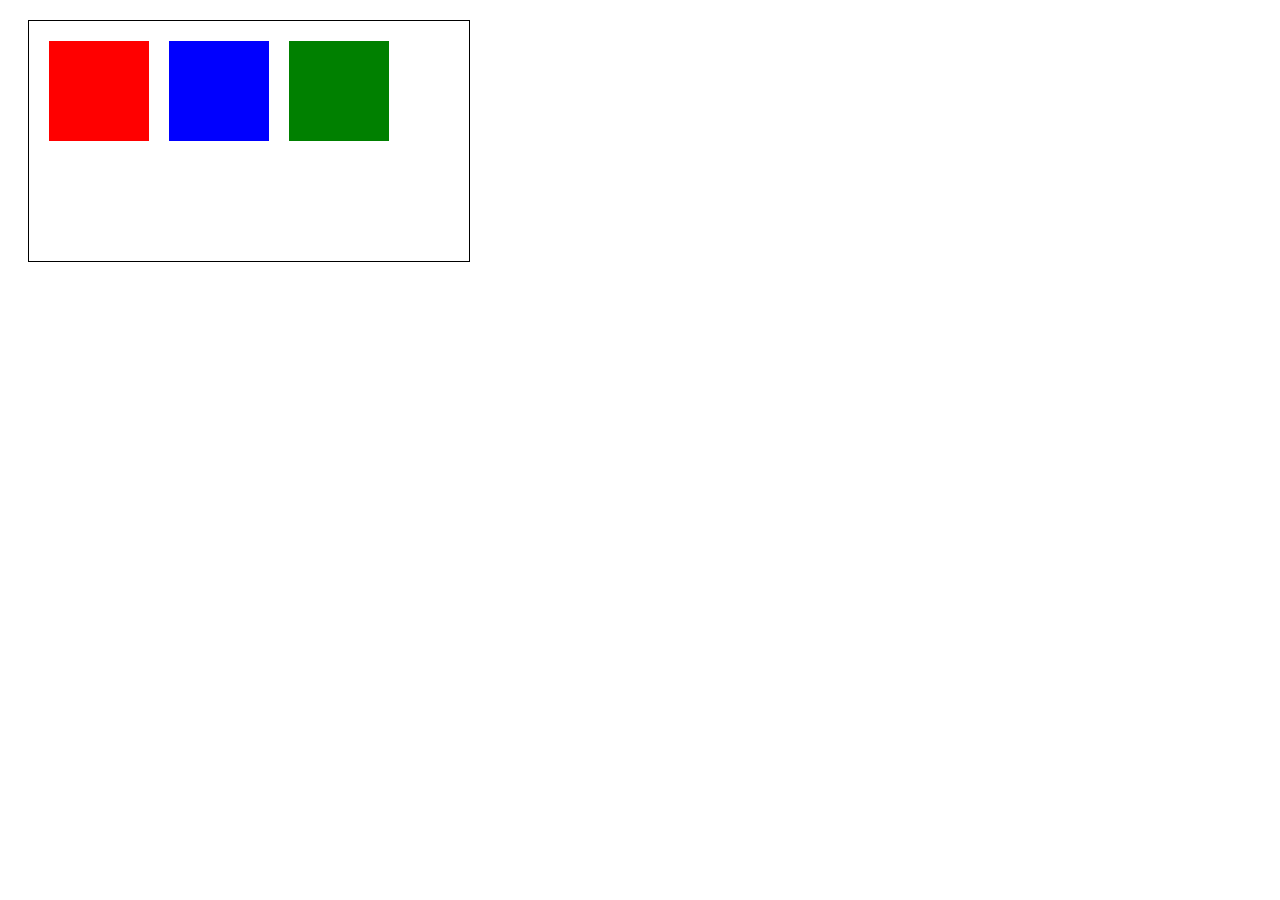
==== index.html @ 72c81a2f "container" ====
<!DOCTYPE html>
<html lang="en">
<head>
    <meta charset="UTF-8">
    <meta name="viewport" content="width=device-width, initial-scale=1.0">
    <title>Document</title>
    <link rel="stylesheet" href="style.css">
</head>
<body>
    <div class="container">
        <div class="red-block"></div>
        <div class="blue-block"></div>
        <div class="green-block"></div>
    </div>
    
</body>
</html>
---- style.css ----
.container{ 
    margin: 20px;
    height: 200px;
    display: flex;
    border: 1px solid black;
    padding: 20px;
    width:400px;
}
.red-block,.blue-block,.green-block{
    width: 100px;
    height: 100px;

margin-right: 20px;
}
.red-block{
    background-color: red;
}
.blue-block{
    background-color: blue;
}
.green-block{
    background-color: green;
}
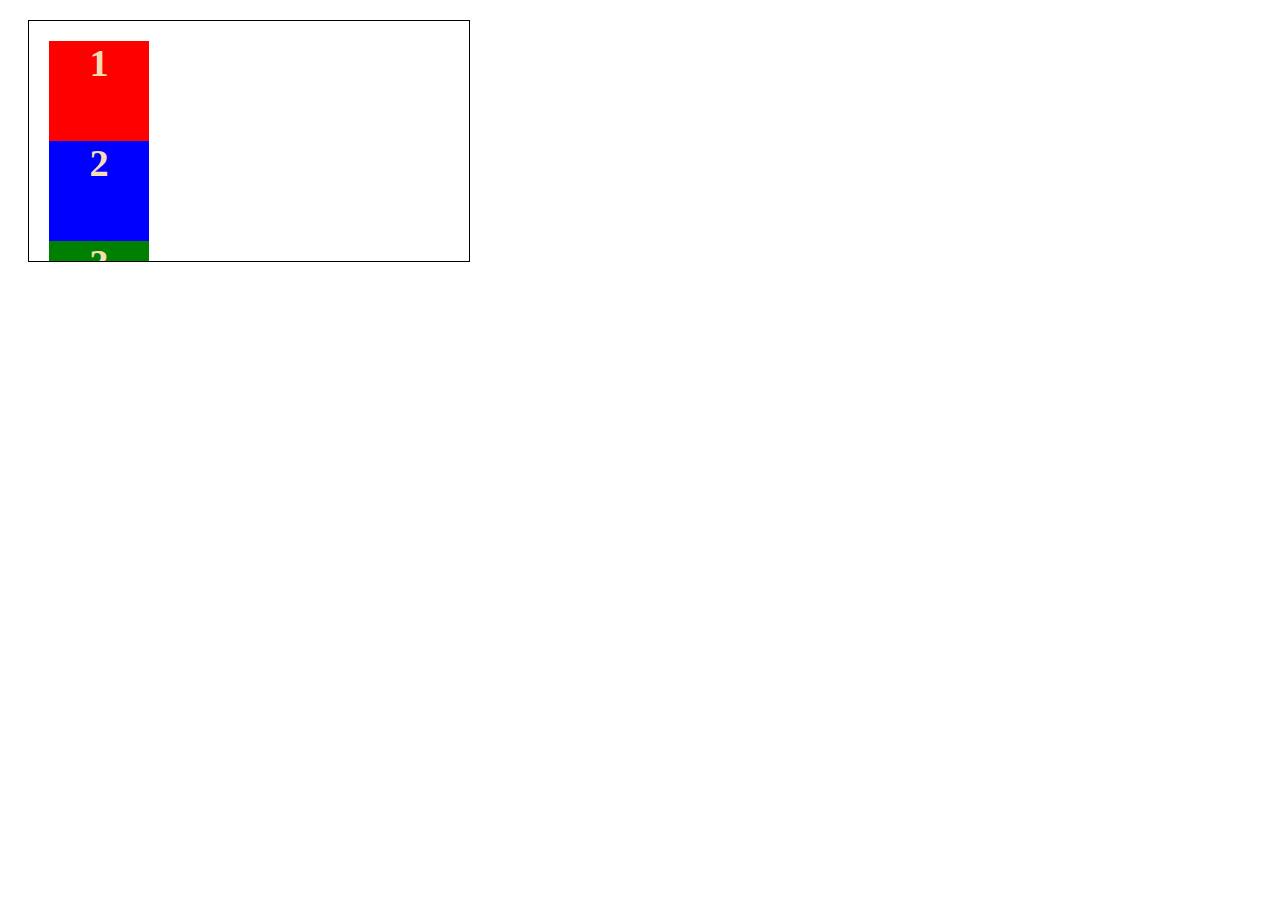
==== commit 3c0e8d9a: "sticky-fixed" ====
--- a/index.html
+++ b/index.html
@@ -8,9 +8,10 @@
 </head>
 <body>
     <div class="container">
-        <div class="red-block"></div>
-        <div class="blue-block"></div>
-        <div class="green-block"></div>
+        <div class="red-block">1</div>
+        <div class="blue-block">2</div>
+        <div class="green-block">3</div>
+        <div class="gray-block">4</div>
     </div>
     
 </body>
--- a/style.css
+++ b/style.css
@@ -1,23 +1,56 @@
 .container{ 
     margin: 20px;
     height: 200px;
-    display: flex;
+    /* display: flex; */
     border: 1px solid black;
     padding: 20px;
     width:400px;
+    position: relative;
+    overflow-y: auto;
 }
 .red-block,.blue-block,.green-block{
     width: 100px;
     height: 100px;
-
+color: wheat;
+text-align: center;
+font-size: 2.4rem;
+font-weight: bold;
 margin-right: 20px;
 }
+.gray-block{
+    width: 500px;
+    height: 500px;
+color: wheat;
+text-align: center;
+font-size: 2.4rem;
+font-weight: bold;
+margin-right: 20px;
+margin-top: 20px;
+}
+
+
 .red-block{
     background-color: red;
+    /* position: fixed;
+    top: 0;
+    left: 0; */
 }
 .blue-block{
     background-color: blue;
+/* position: relative;
+top:40px; */
+position: sticky;
+top: 10px;
+/* the space ot will have between the top of the container and it will be fixed for all the content down below. it requreis content */
+
 }
 .green-block{
     background-color: green;
+    /* position: absolute;
+    top:10px;
+    right:10px; */
+}
+.gray-block{
+    background-color: #595353;
+    
 }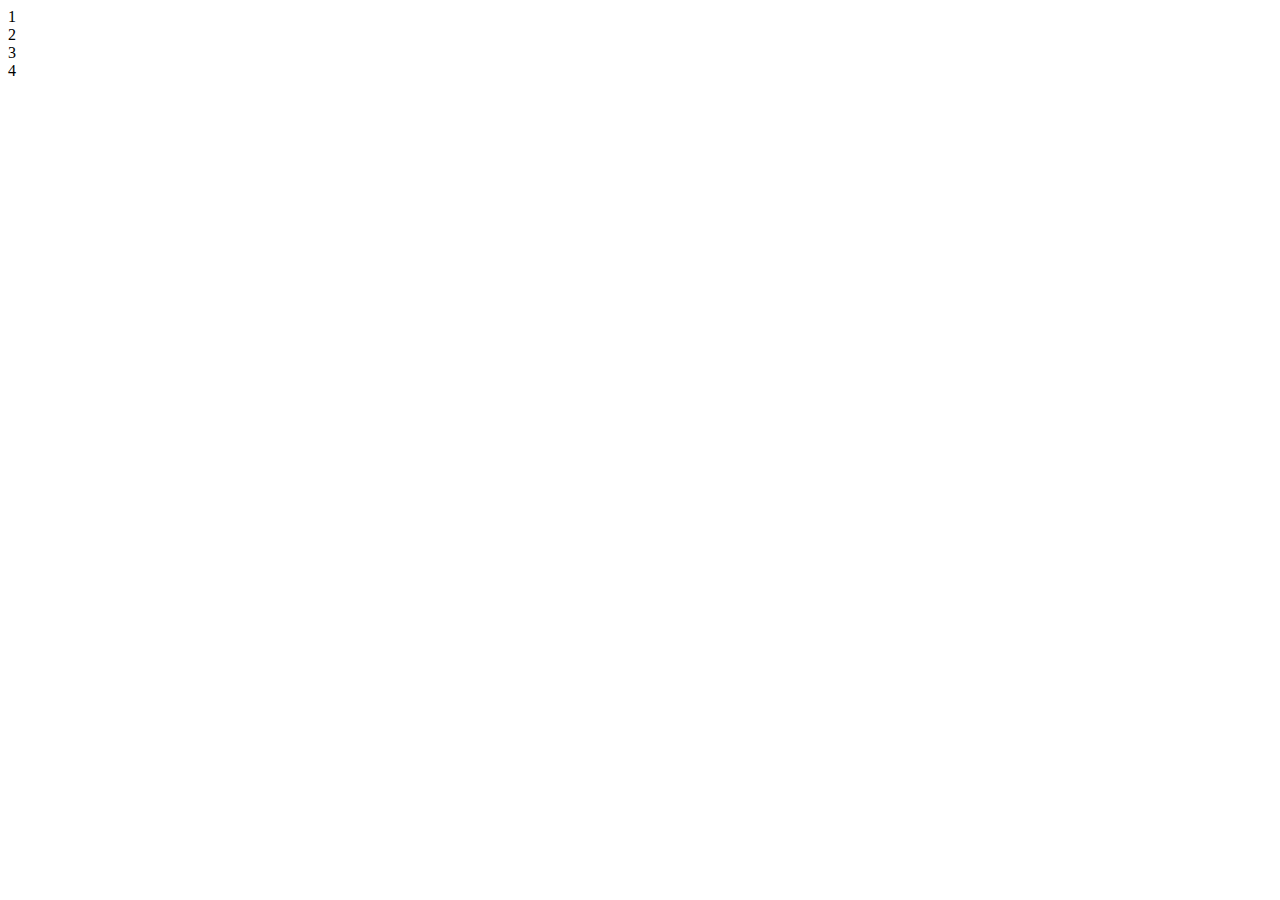
==== commit e365b4fa: "newlayout" ====
--- a/index.html
+++ b/index.html
@@ -4,7 +4,7 @@
     <meta charset="UTF-8">
     <meta name="viewport" content="width=device-width, initial-scale=1.0">
     <title>Document</title>
-    <link rel="stylesheet" href="style.css">
+    <link rel="stylesheet" href="style2.css">
 </head>
 <body>
     <div class="container">
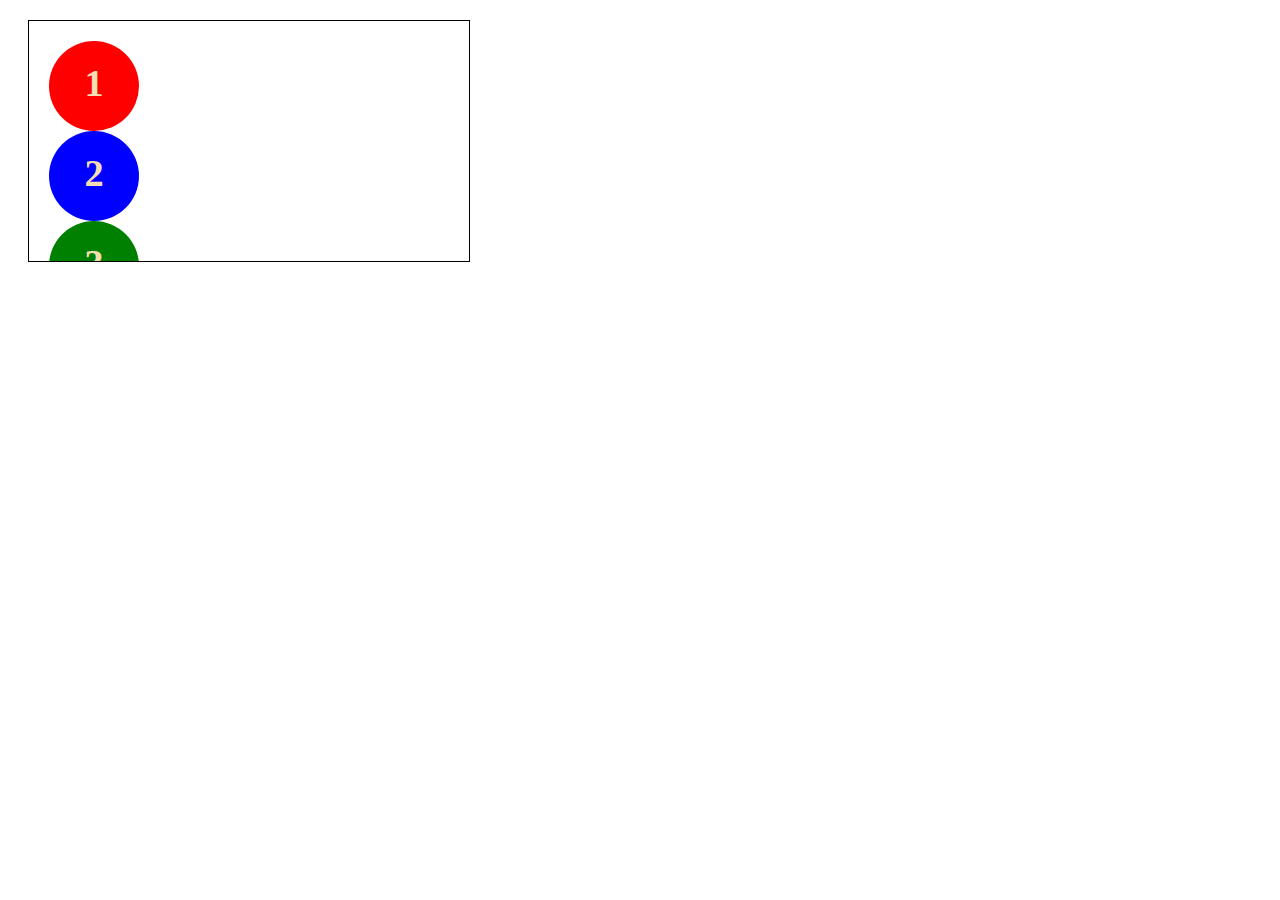
==== commit 00660379: "final changes" ====
--- a/index.html
+++ b/index.html
@@ -4,7 +4,7 @@
     <meta charset="UTF-8">
     <meta name="viewport" content="width=device-width, initial-scale=1.0">
     <title>Document</title>
-    <link rel="stylesheet" href="style2.css">
+    <link rel="stylesheet" href="style.css">
 </head>
 <body>
     <div class="container">
--- a/style.css
+++ b/style.css
@@ -0,0 +1,59 @@
+.container{ 
+    margin: 20px;
+    height: 200px;
+    /* display: flex; */
+    border: 1px solid black;
+    padding: 20px;
+    width:400px;
+    position: relative;
+    overflow-y: auto;
+}
+.red-block,.blue-block,.green-block{
+    width: 50px;
+    height: 50px;
+    border-radius: 50%;
+color: wheat;
+text-align: center;
+font-size: 2.4rem;
+font-weight: bold;
+margin-right: 20px;
+padding: 20px;
+}
+.gray-block{
+    width: 500px;
+    height: 500px;
+    border-radius: 50%;
+color: wheat;
+text-align: center;
+font-size: 2.4rem;
+font-weight: bold;
+margin-right: 20px;
+margin-top: 20px;
+}
+
+
+.red-block{
+    background-color: red;
+    /* position: fixed;
+    top: 0;
+    left: 0; */
+}
+.blue-block{
+    background-color: blue;
+/* position: relative;
+top:40px; */
+position: sticky;
+top: 10px;
+/* the space ot will have between the top of the container and it will be fixed for all the content down below. it requreis content */
+
+}
+.green-block{
+    background-color: green;
+    /* position: absolute;
+    top:10px;
+    right:10px; */
+}
+.gray-block{
+    background-color: #595353;
+    
+}